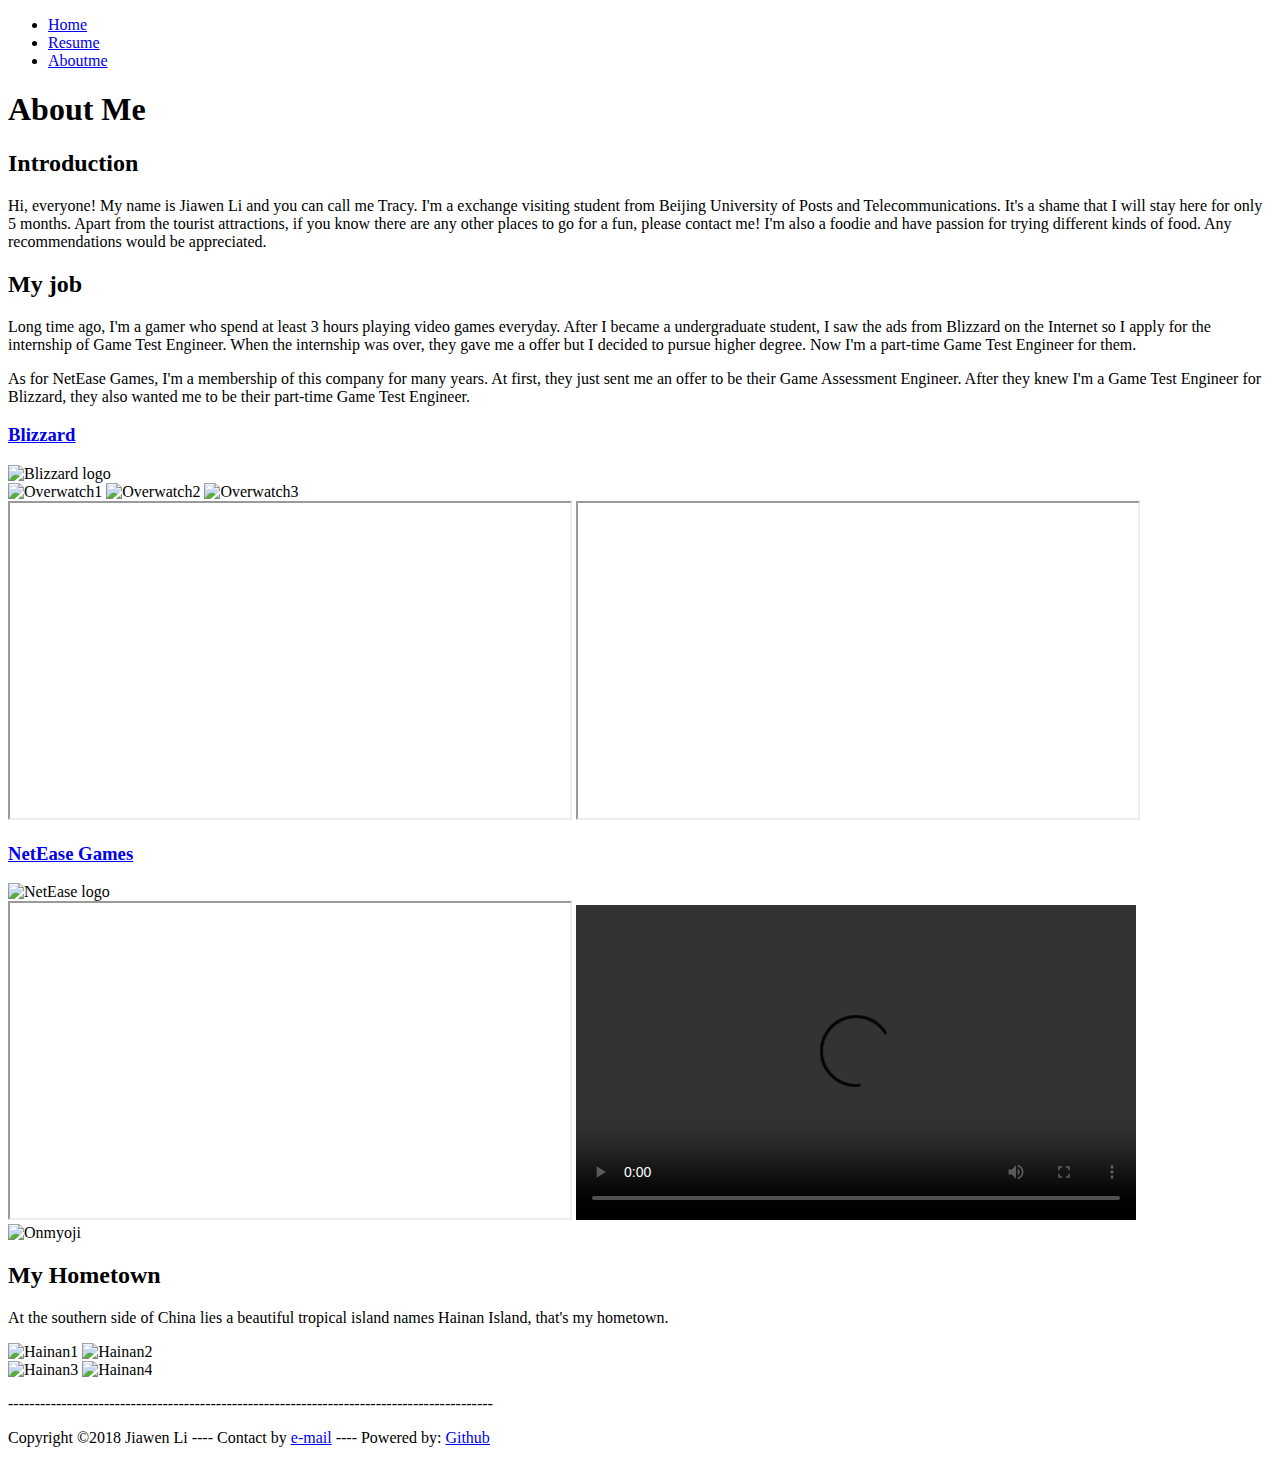
==== aboutme.html @ acbd7665 "Finish index page" ====
<!DOCTYPE html>
<html lang="en">
<head>
  <meta charset="UTF-8">
  <title>Project One</title>
</head>

<body>
  <header>
  <nav class ="navbar">
      <ul>
        <li><a href="index.html">Home</a></li>
        <li><a href="resume.html">Resume</a></li>
        <li><a href="aboutme.html">Aboutme</a></li>
      </ul>
  </nav>
  </header>
  
  <h1>About Me</h1>
    <section>
      <h2>Introduction</h2>
      <p>Hi, everyone! My name is Jiawen Li and you can call me Tracy. I'm a exchange visiting student from Beijing University of Posts and Telecommunications. It's a shame that I will stay here for only 5 months.  Apart from the tourist attractions, if you know there are any other places to go for a fun, please contact me! I'm also a foodie and have passion for trying different kinds of food. Any recommendations would be appreciated.</p>
    </section>
    <section>
      <h2>My job</h2>
      <p>Long time ago, I'm a gamer who spend at least 3 hours playing video games everyday. After I became a undergraduate student, I saw the ads from Blizzard on the Internet so I apply for the internship of Game Test Engineer. When the internship was over, they gave me a offer but I decided to pursue higher degree. Now I'm a part-time Game Test Engineer for them.</p>
      <p>As for NetEase Games, I'm a membership of this company for many years. At first, they just sent me an offer to be their Game Assessment Engineer. After they knew I'm a Game Test Engineer for Blizzard, they also wanted me to be their part-time Game Test Engineer.</p>
      <section>
        <h3><a href="https://www.blizzard.com/en-us/">Blizzard</a></h3>
        <!-- The <br> tags in the following code are used as a linefeed to make two pictures in a line, not to achieve spacing. -->
        <img src="media/logo1.jpg"  alt="Blizzard logo" />
        <br/>
        <img src="media/1.gif"  alt="Overwatch1" />
        <img src="media/2.gif"  alt="Overwatch2" />
        <img src="media/3.gif"  alt="Overwatch3" />
        <br/>
        <iframe width="560" height="315" src="https://www.youtube.com/embed/FqnKB22pOC0"  allow="autoplay; encrypted-media" allowfullscreen></iframe>				
        <iframe width="560" height="315" src="https://www.youtube.com/embed/8tjcm_kI0n0"  allow="autoplay; encrypted-media" allowfullscreen></iframe>
        <br/>
      </section>
      <section>
        <h3><a href="http://game.163.com/en/">NetEase Games</a></h3>
        <img src="media/logo2.jpg"  alt="NetEase logo" />
        <br/>
        <iframe width="560" height="315" src="https://www.youtube.com/embed/gNRotzrSVT0"  allow="autoplay; encrypted-media" allowfullscreen></iframe>
        <!-- The video works after deleting that "frameborder = "0"" -->
        <video src="media/tianxia3.mp4" width="560" height="315" controls></video>
        <br/>
        <img src="media/4.jpg"  alt="Onmyoji" />
        <br/>
      </section>
    </section>
    <section>
      <h2>My Hometown</h2>
      <p>At the southern side of China lies a beautiful tropical island names Hainan Island, that's my hometown.</p>
      <img src="media/5.png"  alt="Hainan1" />
      <img src="media/6.JPG"  alt="Hainan2" />
      <br/>
      <img src="media/7.JPG"  alt="Hainan3" />
      <img src="media/8.JPG"  alt="Hainan4" />
    </section>
	
  <p>-------------------------------------------------------------------------------------------</p>
  <p>Copyright ©2018 Jiawen Li ---- Contact by <a href="mailto:jli213@hawk.iit.edu">e-mail</a> ---- Powered by: <a href="https://github.com/TracyLi025/Project-1">Github</a></p> 
  
</body>
</html>
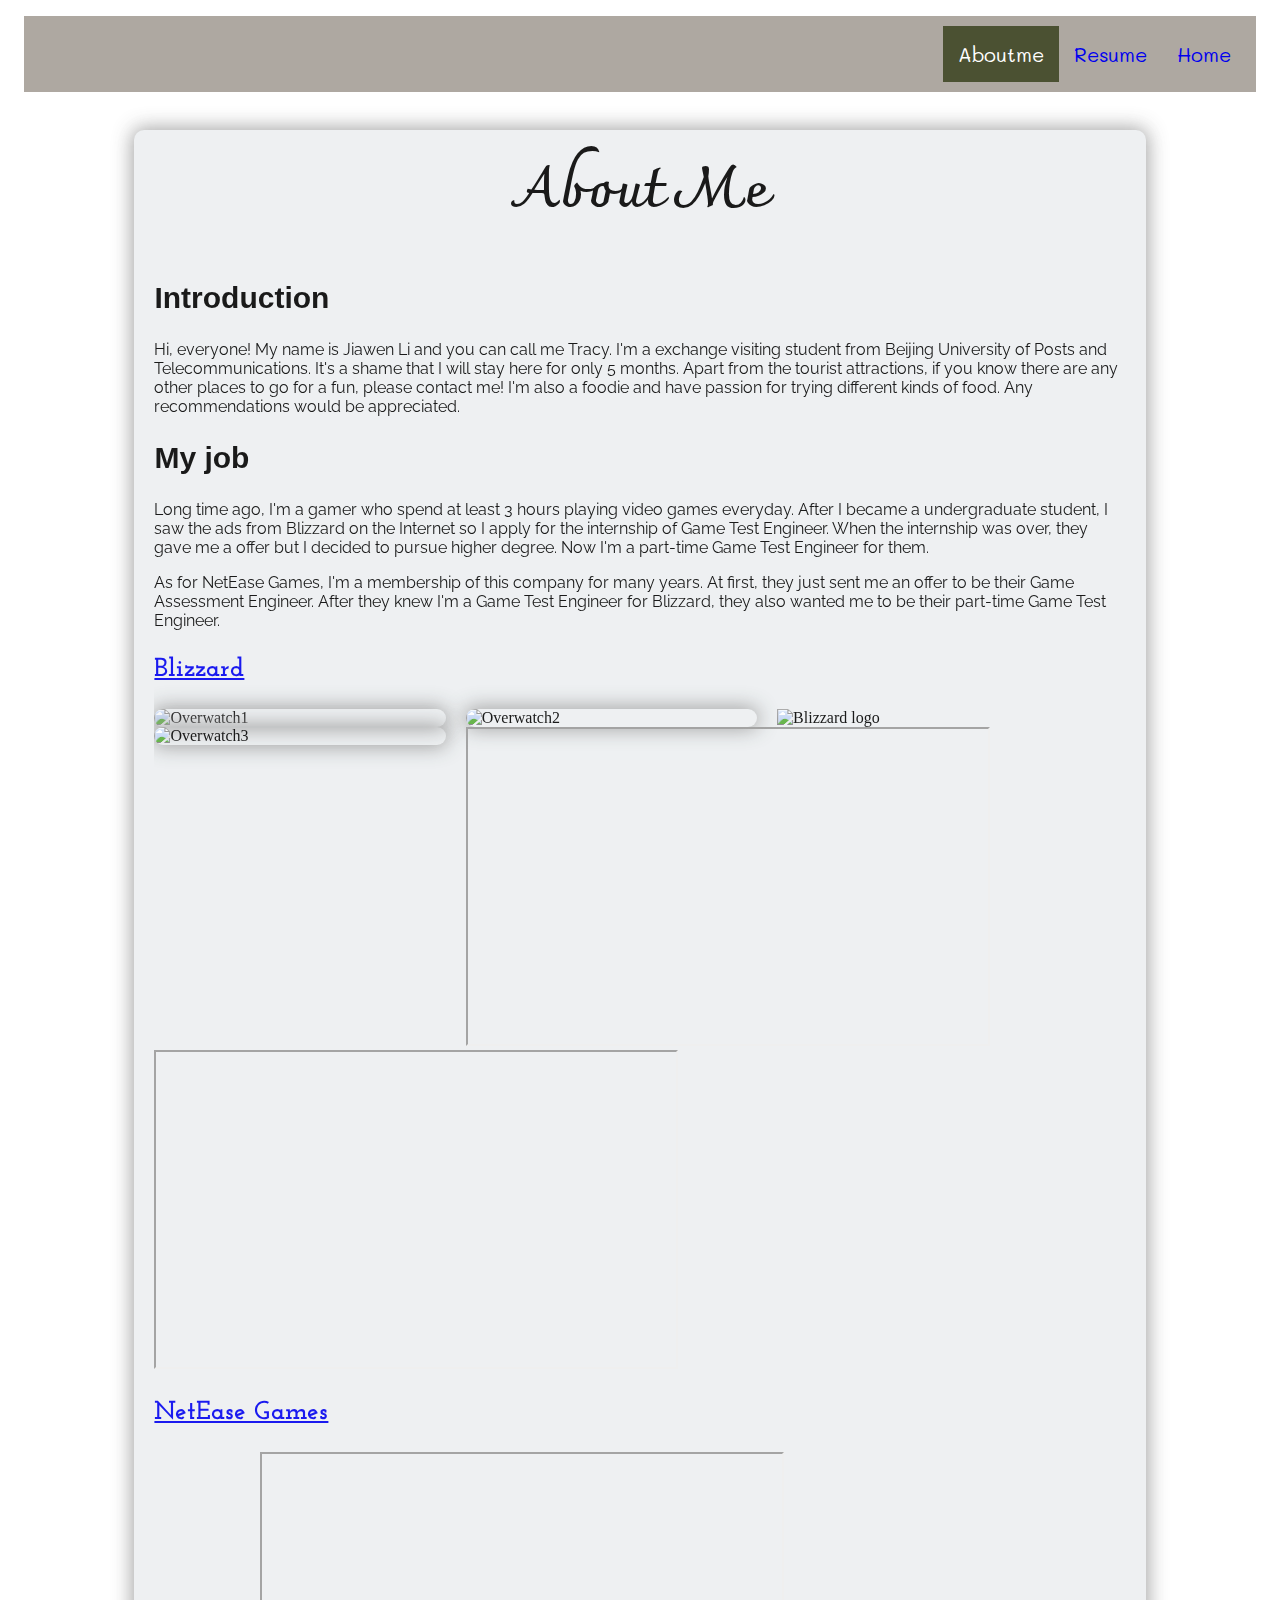
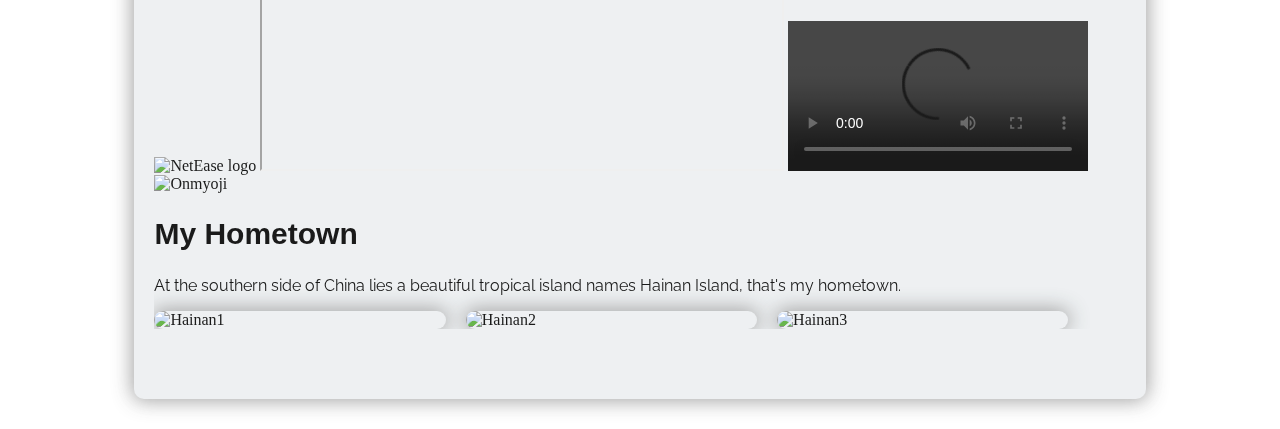
==== commit 4c3265c1: "Change the title" ====
--- a/aboutme.html
+++ b/aboutme.html
@@ -2,66 +2,63 @@
 <html lang="en">
 <head>
   <meta charset="UTF-8">
-  <title>Project One</title>
+  <title>Project Two</title>
+  <link rel="stylesheet" href="css/style.css">
+  <link href="https://fonts.googleapis.com/css?family=Mali" rel="stylesheet">
+  <link href="https://fonts.googleapis.com/css?family=Raleway" rel="stylesheet">
+  <link href="https://fonts.googleapis.com/css?family=Alfa+Slab+One" rel="stylesheet"> 
+  <link href="https://fonts.googleapis.com/css?family=Josefin+Slab" rel="stylesheet">
+  <link href="https://fonts.googleapis.com/css?family=Charmonman" rel="stylesheet"> 
 </head>
 
-<body>
+<body class = "aboutmebody">
   <header>
   <nav class ="navbar">
-      <ul>
-        <li><a href="index.html">Home</a></li>
-        <li><a href="resume.html">Resume</a></li>
-        <li><a href="aboutme.html">Aboutme</a></li>
-      </ul>
+    <ul>
+      <li><a href="index.html">Home</a></li>
+      <li><a href="resume.html">Resume</a></li>
+      <li><a class = "active" href="aboutme.html">Aboutme</a></li>
+    </ul>
   </nav>
   </header>
-  
-  <h1>About Me</h1>
-    <section>
-      <h2>Introduction</h2>
-      <p>Hi, everyone! My name is Jiawen Li and you can call me Tracy. I'm a exchange visiting student from Beijing University of Posts and Telecommunications. It's a shame that I will stay here for only 5 months.  Apart from the tourist attractions, if you know there are any other places to go for a fun, please contact me! I'm also a foodie and have passion for trying different kinds of food. Any recommendations would be appreciated.</p>
-    </section>
-    <section>
-      <h2>My job</h2>
-      <p>Long time ago, I'm a gamer who spend at least 3 hours playing video games everyday. After I became a undergraduate student, I saw the ads from Blizzard on the Internet so I apply for the internship of Game Test Engineer. When the internship was over, they gave me a offer but I decided to pursue higher degree. Now I'm a part-time Game Test Engineer for them.</p>
-      <p>As for NetEase Games, I'm a membership of this company for many years. At first, they just sent me an offer to be their Game Assessment Engineer. After they knew I'm a Game Test Engineer for Blizzard, they also wanted me to be their part-time Game Test Engineer.</p>
+  <div class = "aboutme-wrap">
+    <div class = "subsection">
+      <h1>About Me</h1>
       <section>
-        <h3><a href="https://www.blizzard.com/en-us/">Blizzard</a></h3>
-        <!-- The <br> tags in the following code are used as a linefeed to make two pictures in a line, not to achieve spacing. -->
-        <img src="media/logo1.jpg"  alt="Blizzard logo" />
-        <br/>
-        <img src="media/1.gif"  alt="Overwatch1" />
-        <img src="media/2.gif"  alt="Overwatch2" />
-        <img src="media/3.gif"  alt="Overwatch3" />
-        <br/>
-        <iframe width="560" height="315" src="https://www.youtube.com/embed/FqnKB22pOC0"  allow="autoplay; encrypted-media" allowfullscreen></iframe>				
-        <iframe width="560" height="315" src="https://www.youtube.com/embed/8tjcm_kI0n0"  allow="autoplay; encrypted-media" allowfullscreen></iframe>
-        <br/>
+        <h2>Introduction</h2>
+        <p>Hi, everyone! My name is Jiawen Li and you can call me Tracy. I'm a exchange visiting student from Beijing University of Posts and Telecommunications. It's a shame that I will stay here for only 5 months.  Apart from the tourist attractions, if you know there are any other places to go for a fun, please contact me! I'm also a foodie and have passion for trying different kinds of food. Any recommendations would be appreciated.</p>
       </section>
       <section>
-        <h3><a href="http://game.163.com/en/">NetEase Games</a></h3>
-        <img src="media/logo2.jpg"  alt="NetEase logo" />
-        <br/>
-        <iframe width="560" height="315" src="https://www.youtube.com/embed/gNRotzrSVT0"  allow="autoplay; encrypted-media" allowfullscreen></iframe>
-        <!-- The video works after deleting that "frameborder = "0"" -->
-        <video src="media/tianxia3.mp4" width="560" height="315" controls></video>
-        <br/>
-        <img src="media/4.jpg"  alt="Onmyoji" />
-        <br/>
+        <h2>My job</h2>
+        <p>Long time ago, I'm a gamer who spend at least 3 hours playing video games everyday. After I became a undergraduate student, I saw the ads from Blizzard on the Internet so I apply for the internship of Game Test Engineer. When the internship was over, they gave me a offer but I decided to pursue higher degree. Now I'm a part-time Game Test Engineer for them.</p>
+        <p>As for NetEase Games, I'm a membership of this company for many years. At first, they just sent me an offer to be their Game Assessment Engineer. After they knew I'm a Game Test Engineer for Blizzard, they also wanted me to be their part-time Game Test Engineer.</p>
+        <section>
+          <h3><a href="https://www.blizzard.com/en-us/">Blizzard</a></h3>
+          <img class = "aboutmelogo" src="media/logo1.jpg"  alt="Blizzard logo" />
+          <img class = "aboutmeimage" src="media/1.gif"  alt="Overwatch1" />
+          <img class = "aboutmeimage" src="media/2.gif"  alt="Overwatch2" />
+          <img class = "aboutmeimage" src="media/3.gif"  alt="Overwatch3" />
+          <iframe width="520" height="315" src="https://www.youtube.com/embed/FqnKB22pOC0"  allow="autoplay; encrypted-media" allowfullscreen></iframe>				
+          <iframe width="520" height="315" src="https://www.youtube.com/embed/8tjcm_kI0n0"  allow="autoplay; encrypted-media" allowfullscreen></iframe>
+        </section>
+        <section>
+          <h3><a href="http://game.163.com/en/">NetEase Games</a></h3>
+          <img class = "aboutmelogo" src="media/logo2.jpg"  alt="NetEase logo" />
+          <iframe width="520" height="315" src="https://www.youtube.com/embed/gNRotzrSVT0"  allow="autoplay; encrypted-media" allowfullscreen></iframe>
+          <video controls>
+          <source src = "media/tianxia3.mp4" type = "video/mp4">
+          </video>
+          <img src="media/4.jpg"  alt="Onmyoji" />
+        </section>
       </section>
-    </section>
-    <section>
+      <section>
       <h2>My Hometown</h2>
-      <p>At the southern side of China lies a beautiful tropical island names Hainan Island, that's my hometown.</p>
-      <img src="media/5.png"  alt="Hainan1" />
-      <img src="media/6.JPG"  alt="Hainan2" />
-      <br/>
-      <img src="media/7.JPG"  alt="Hainan3" />
-      <img src="media/8.JPG"  alt="Hainan4" />
-    </section>
-	
-  <p>-------------------------------------------------------------------------------------------</p>
-  <p>Copyright ©2018 Jiawen Li ---- Contact by <a href="mailto:jli213@hawk.iit.edu">e-mail</a> ---- Powered by: <a href="https://github.com/TracyLi025/Project-1">Github</a></p> 
-  
+        <p>At the southern side of China lies a beautiful tropical island names Hainan Island, that's my hometown.</p>
+        <img class = "aboutmeimage" src="media/5.png"  alt="Hainan1" />
+        <img class = "aboutmeimage" src="media/6.JPG"  alt="Hainan2" />
+        <img class = "aboutmeimage" src="media/7.JPG"  alt="Hainan3" />
+      </section>
+    </div>
+  </div>
 </body>
 </html>
--- a/css/style.css
+++ b/css/style.css
@@ -0,0 +1,229 @@
+.indexbody {
+  background:url('indexbackground.jpg');
+  background-repeat: repeat;
+  background-size: 100%;
+}
+
+.resumebody {
+  background:url('resumebackground.jpg');
+  background-repeat: repeat;
+  background-size: 100%;
+}
+
+.aboutmebody {
+  background:url('aboutmeackground.jpg');
+  background-repeat: repeat;
+  background-size: 100%;
+}
+
+.navbar{
+  position: relative;
+  padding: 0.5rem 1rem;
+  align-items: center;
+  margin-left: auto;
+  margin-right: auto;
+}
+
+.navbar a.active{
+  background-color: #4b5132;
+  color: white;
+}
+
+.navbar ul{
+  background-color: #aea8a1;
+  margin: auto;
+  padding: 10px;
+  overflow: hidden;
+}
+
+.navbar li{
+  font-family: 'Mali', cursive;
+  font-size: 20px;
+  float: right;
+  list-style-type: none;
+}
+
+.navbar a{
+  display: inline-block;
+  text-align:center;
+  text-decoration: none;
+  padding: 15px;
+  transition: all 0.3s;
+}
+
+.navbar a:hover{
+  background-color: #29B6E6;
+  border-bottom: 5px solid #29B6F6;
+}
+
+.resume-wrap {
+  padding-bottom: 20px;
+  position: relative;
+  width: 80%;
+  border-radius: 10px;
+  box-shadow: 0px 0px 20px 2px #999;
+  margin: 30px auto;
+  padding-bottom: 40px;
+  background: #ECEFF1;
+  font-family: 'Roboto Slab', serif;
+}
+
+.resumetitle{
+  text-align: center;
+  font-size: 35px;
+  color: #ff6600;
+}
+
+.resume-wrap section{
+  margin: 10px 40px 30px 40px;
+  animation: fadein 0.5s;
+}
+
+.resume-wrap h2{
+  margin: 10px auto;
+  padding-bottom: 10px;
+  font-size: 25px;
+  font-weight: 700;
+  border-bottom: 1px solid #333;
+}
+
+.index-wrap{
+  padding-bottom: 20px;
+  position: relative;
+  width: 80%;
+  border-radius: 10px;
+  box-shadow: 0px 0px 20px 2px #999;
+  margin: 30px auto;
+  padding-bottom: 40px;
+  background: #ECEFF1;
+  opacity: 0.9;
+}
+
+.subsection{
+  width: auto;
+  height: auto;
+  margin: 30px 20px 30px 20px;
+  overflow:hidden;
+}
+
+.one{
+  display:block;
+  width: 40%;
+  height: auto;
+  float: right;
+  position: relative;
+  animation: fadein 2s;
+  margin-right: 20px;
+  border-radius: 10px;
+  box-shadow: 0px 0px 20px 2px #999;
+}
+
+.two{
+  display:block;
+  width: 25%;
+  height: 30%;
+  float: right;
+  position: relative;
+  animation: fadein 2s;
+  margin-right: 20px;
+  border-radius: 10px;
+  box-shadow: 0px 0px 20px 2px #999;
+}
+
+.subsection h1{
+  text-align: center;
+  margin: 10px auto;
+  padding-bottom: 10px;
+  font-family: 'Alfa Slab One', cursive;
+  font-size: 36px;
+  font-weight: 700;
+}
+
+.subsection p{
+  font-family: 'Raleway', sans-serif;
+}
+
+
+
+.subsection h2{
+  font-size: 30px;
+  font-family: 'Niramit', sans-serif;
+}
+
+.subsection h3{
+  font-size: 26px;
+  font-family: 'Josefin Slab', serif;
+}
+
+.aboutme-wrap{
+
+  padding-bottom: 20px;
+
+  position: relative;
+
+  width: 80%;
+
+  border-radius: 10px;
+
+  box-shadow: 0px 0px 20px 2px #999;
+
+  margin: 30px auto;
+
+  padding-bottom: 40px;
+
+  background: #ECEFF1;
+
+  opacity: 0.9;
+
+}
+
+
+
+.aboutme-wrap h1{
+
+  text-align: center;
+
+  font-size: 3.5em;
+
+  font-family: 'Charmonman', cursive;
+
+}
+
+
+
+.subsection.comment{
+
+  font-size: 50px;
+
+}
+
+
+
+.subsection video{
+
+  width:auto;
+
+  height: auto;
+
+}
+
+
+
+.aboutmeimage{
+
+  display:block;
+  width: 30%;
+  height: 20%;
+  float: left;
+
+  position: relative;
+
+  animation: fadein 2s;
+
+  margin-right: 20px;
+
+  border-radius: 10px;
+
+  box-shadow: 0px 0px 20px 2px #999;
+
+}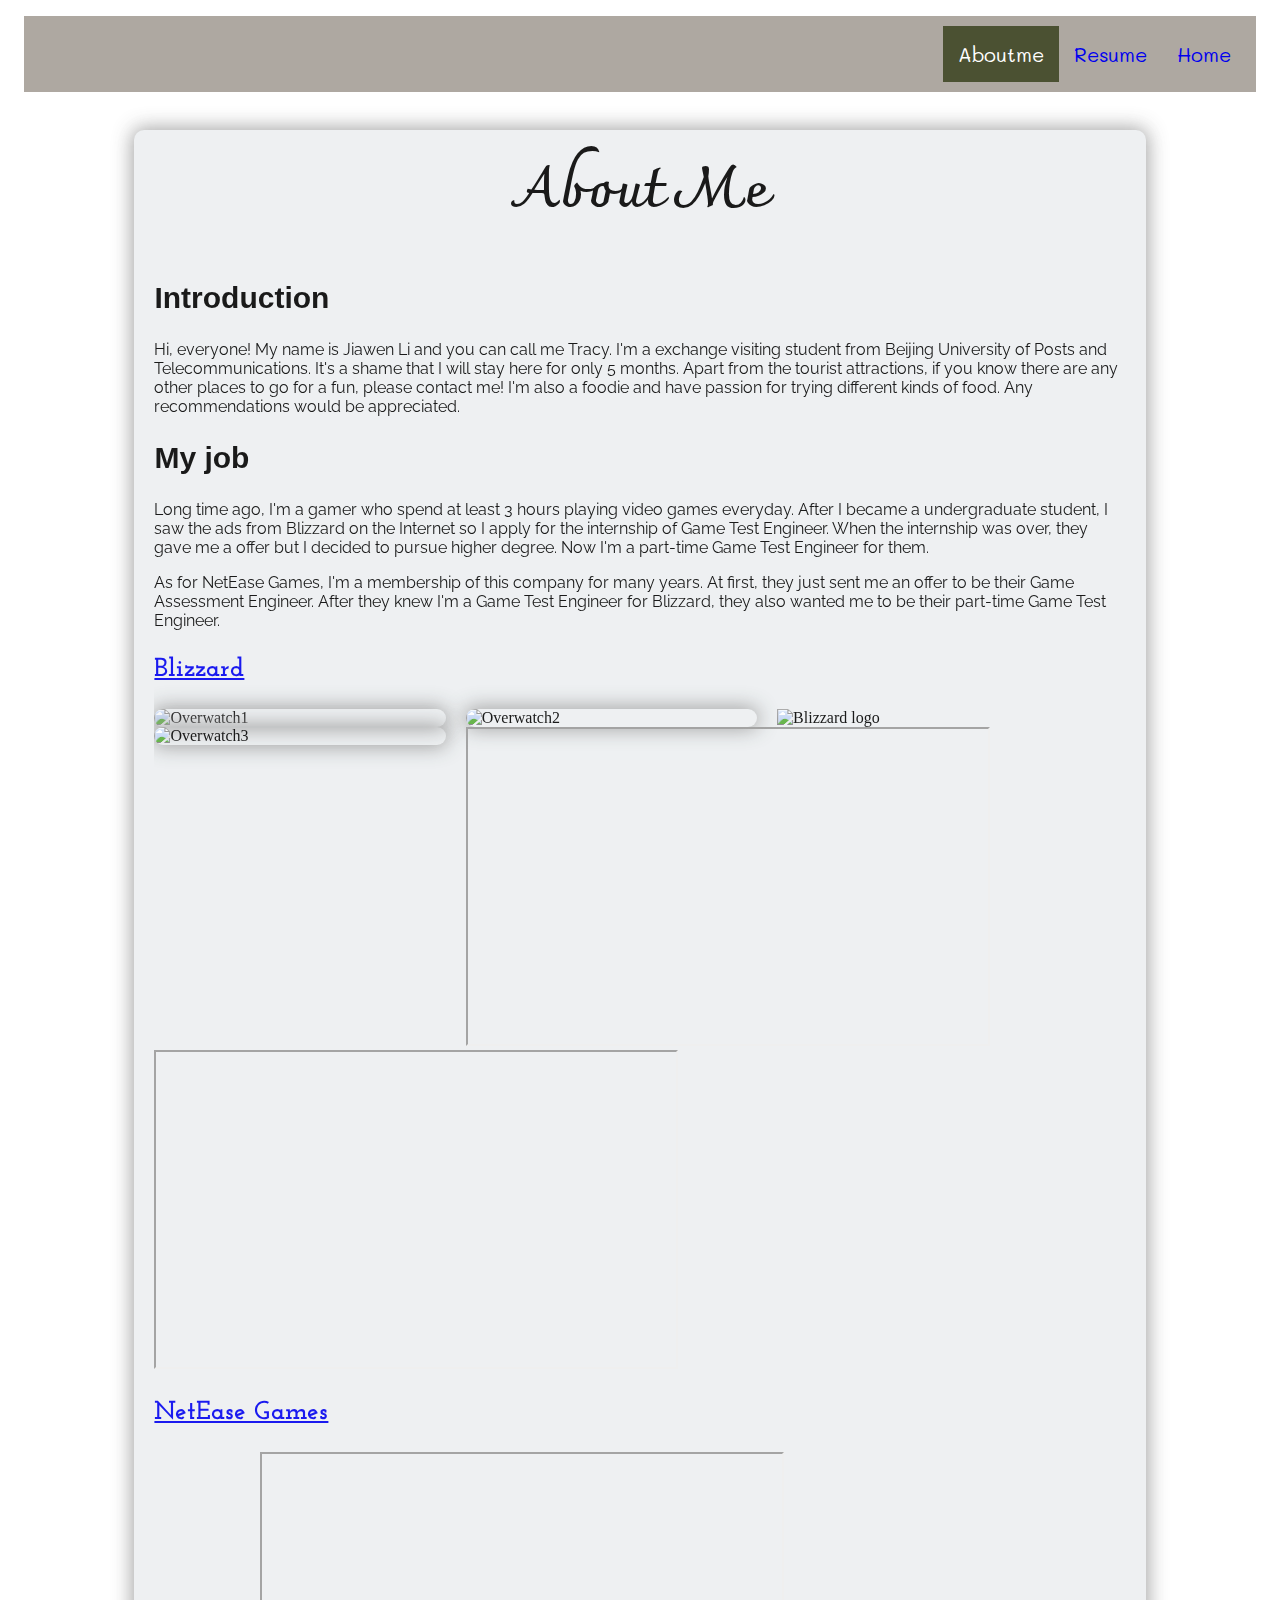
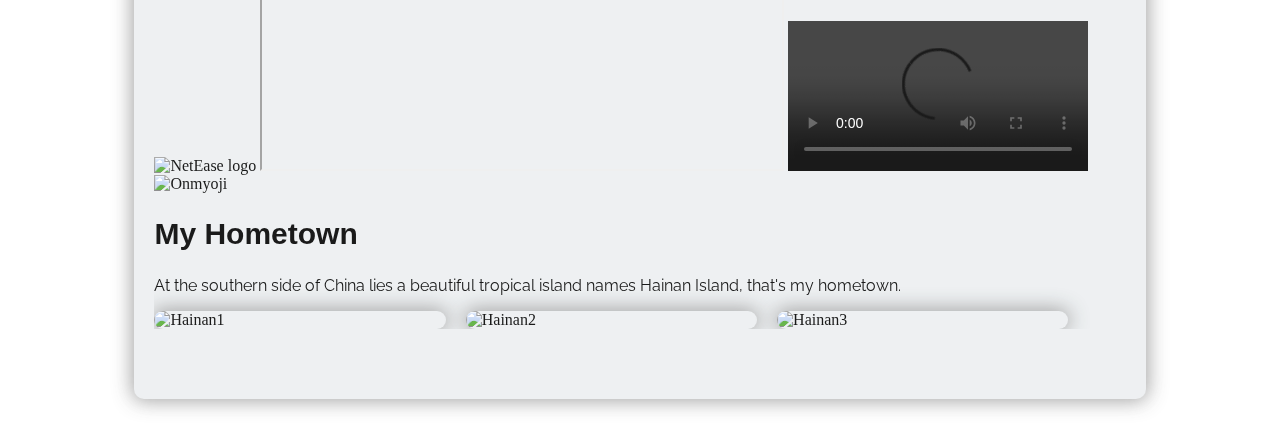
==== commit 4c6e463c: "Delete spaces on either side of the = sign of attributes" ====
--- a/aboutme.html
+++ b/aboutme.html
@@ -11,18 +11,18 @@
   <link href="https://fonts.googleapis.com/css?family=Charmonman" rel="stylesheet"> 
 </head>
 
-<body class = "aboutmebody">
+<body class="aboutmebody">
   <header>
-  <nav class ="navbar">
+  <nav class="navbar">
     <ul>
       <li><a href="index.html">Home</a></li>
       <li><a href="resume.html">Resume</a></li>
-      <li><a class = "active" href="aboutme.html">Aboutme</a></li>
+      <li><a class="active" href="aboutme.html">Aboutme</a></li>
     </ul>
   </nav>
   </header>
-  <div class = "aboutme-wrap">
-    <div class = "subsection">
+  <div class="aboutme-wrap">
+    <div class="subsection">
       <h1>About Me</h1>
       <section>
         <h2>Introduction</h2>
@@ -34,19 +34,19 @@
         <p>As for NetEase Games, I'm a membership of this company for many years. At first, they just sent me an offer to be their Game Assessment Engineer. After they knew I'm a Game Test Engineer for Blizzard, they also wanted me to be their part-time Game Test Engineer.</p>
         <section>
           <h3><a href="https://www.blizzard.com/en-us/">Blizzard</a></h3>
-          <img class = "aboutmelogo" src="media/logo1.jpg"  alt="Blizzard logo" />
-          <img class = "aboutmeimage" src="media/1.gif"  alt="Overwatch1" />
-          <img class = "aboutmeimage" src="media/2.gif"  alt="Overwatch2" />
-          <img class = "aboutmeimage" src="media/3.gif"  alt="Overwatch3" />
+          <img class="aboutmelogo" src="media/logo1.jpg"  alt="Blizzard logo" />
+          <img class="aboutmeimage" src="media/1.gif"  alt="Overwatch1" />
+          <img class="aboutmeimage" src="media/2.gif"  alt="Overwatch2" />
+          <img class="aboutmeimage" src="media/3.gif"  alt="Overwatch3" />
           <iframe width="520" height="315" src="https://www.youtube.com/embed/FqnKB22pOC0"  allow="autoplay; encrypted-media" allowfullscreen></iframe>				
           <iframe width="520" height="315" src="https://www.youtube.com/embed/8tjcm_kI0n0"  allow="autoplay; encrypted-media" allowfullscreen></iframe>
         </section>
         <section>
           <h3><a href="http://game.163.com/en/">NetEase Games</a></h3>
-          <img class = "aboutmelogo" src="media/logo2.jpg"  alt="NetEase logo" />
+          <img class="aboutmelogo" src="media/logo2.jpg"  alt="NetEase logo" />
           <iframe width="520" height="315" src="https://www.youtube.com/embed/gNRotzrSVT0"  allow="autoplay; encrypted-media" allowfullscreen></iframe>
           <video controls>
-          <source src = "media/tianxia3.mp4" type = "video/mp4">
+          <source src="media/tianxia3.mp4" type="video/mp4">
           </video>
           <img src="media/4.jpg"  alt="Onmyoji" />
         </section>
@@ -54,9 +54,9 @@
       <section>
       <h2>My Hometown</h2>
         <p>At the southern side of China lies a beautiful tropical island names Hainan Island, that's my hometown.</p>
-        <img class = "aboutmeimage" src="media/5.png"  alt="Hainan1" />
-        <img class = "aboutmeimage" src="media/6.JPG"  alt="Hainan2" />
-        <img class = "aboutmeimage" src="media/7.JPG"  alt="Hainan3" />
+        <img class="aboutmeimage" src="media/5.png"  alt="Hainan1" />
+        <img class="aboutmeimage" src="media/6.JPG"  alt="Hainan2" />
+        <img class="aboutmeimage" src="media/7.JPG"  alt="Hainan3" />
       </section>
     </div>
   </div>
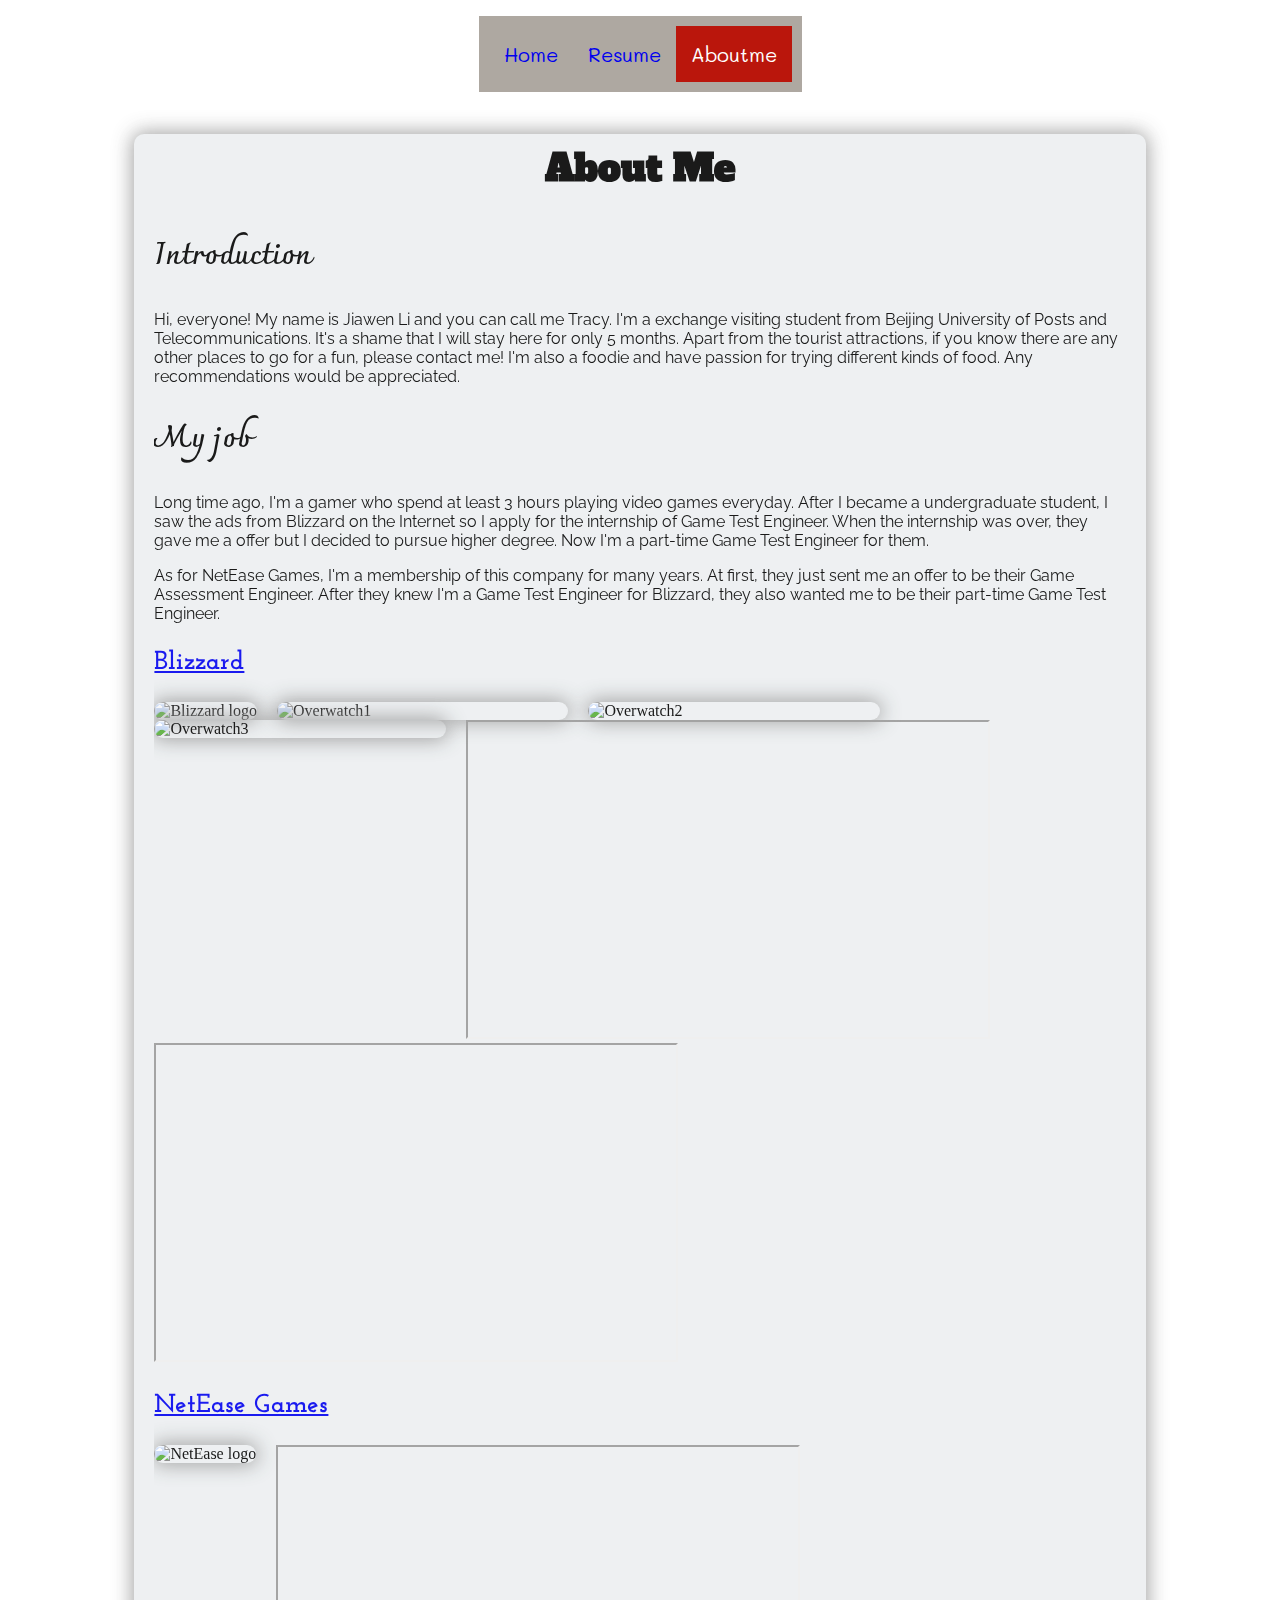
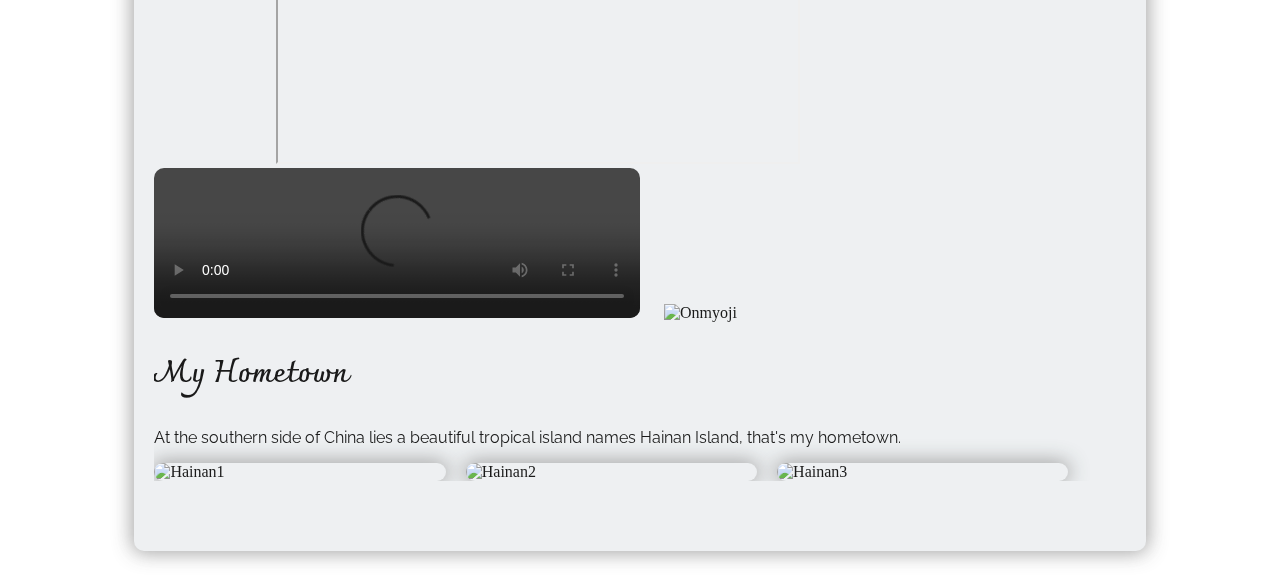
==== commit 1cec56a9: "Use empty lines of code between semantic different groupings of code navigation" ====
--- a/aboutme.html
+++ b/aboutme.html
@@ -28,6 +28,7 @@
         <h2>Introduction</h2>
         <p>Hi, everyone! My name is Jiawen Li and you can call me Tracy. I'm a exchange visiting student from Beijing University of Posts and Telecommunications. It's a shame that I will stay here for only 5 months.  Apart from the tourist attractions, if you know there are any other places to go for a fun, please contact me! I'm also a foodie and have passion for trying different kinds of food. Any recommendations would be appreciated.</p>
       </section>
+
       <section>
         <h2>My job</h2>
         <p>Long time ago, I'm a gamer who spend at least 3 hours playing video games everyday. After I became a undergraduate student, I saw the ads from Blizzard on the Internet so I apply for the internship of Game Test Engineer. When the internship was over, they gave me a offer but I decided to pursue higher degree. Now I'm a part-time Game Test Engineer for them.</p>
@@ -41,6 +42,7 @@
           <iframe width="520" height="315" src="https://www.youtube.com/embed/FqnKB22pOC0"  allow="autoplay; encrypted-media" allowfullscreen></iframe>				
           <iframe width="520" height="315" src="https://www.youtube.com/embed/8tjcm_kI0n0"  allow="autoplay; encrypted-media" allowfullscreen></iframe>
         </section>
+
         <section>
           <h3><a href="http://game.163.com/en/">NetEase Games</a></h3>
           <img class="aboutmelogo" src="media/logo2.jpg"  alt="NetEase logo" />
@@ -51,6 +53,7 @@
           <img src="media/4.jpg"  alt="Onmyoji" />
         </section>
       </section>
+
       <section>
       <h2>My Hometown</h2>
         <p>At the southern side of China lies a beautiful tropical island names Hainan Island, that's my hometown.</p>
--- a/css/style.css
+++ b/css/style.css
@@ -11,7 +11,7 @@
 }
 
 .aboutmebody {
-  background:url('aboutmeackground.jpg');
+  background:url('aboutmebackground.jpg');
   background-repeat: repeat;
   background-size: 100%;
 }
@@ -22,10 +22,11 @@
   align-items: center;
   margin-left: auto;
   margin-right: auto;
+  text-align:center;
 }
 
 .navbar a.active{
-  background-color: #4b5132;
+  background-color: #BA160C;
   color: white;
 }
 
@@ -34,26 +35,26 @@
   margin: auto;
   padding: 10px;
   overflow: hidden;
+  display:inline-block;
 }
 
 .navbar li{
   font-family: 'Mali', cursive;
   font-size: 20px;
-  float: right;
+  float: left;
   list-style-type: none;
 }
 
 .navbar a{
   display: inline-block;
-  text-align:center;
   text-decoration: none;
   padding: 15px;
   transition: all 0.3s;
 }
 
 .navbar a:hover{
-  background-color: #29B6E6;
-  border-bottom: 5px solid #29B6F6;
+  background-color: #D60270;
+  border-bottom: 5px solid #D60270;
 }
 
 .resume-wrap {
@@ -65,13 +66,13 @@
   margin: 30px auto;
   padding-bottom: 40px;
   background: #ECEFF1;
-  font-family: 'Roboto Slab', serif;
+  font-family: 'Roboto Mono', monospace;
 }
 
 .resumetitle{
   text-align: center;
   font-size: 35px;
-  color: #ff6600;
+  font-family: 'Playfair Display', serif;
 }
 
 .resume-wrap section{
@@ -106,30 +107,6 @@
   overflow:hidden;
 }
 
-.one{
-  display:block;
-  width: 40%;
-  height: auto;
-  float: right;
-  position: relative;
-  animation: fadein 2s;
-  margin-right: 20px;
-  border-radius: 10px;
-  box-shadow: 0px 0px 20px 2px #999;
-}
-
-.two{
-  display:block;
-  width: 25%;
-  height: 30%;
-  float: right;
-  position: relative;
-  animation: fadein 2s;
-  margin-right: 20px;
-  border-radius: 10px;
-  box-shadow: 0px 0px 20px 2px #999;
-}
-
 .subsection h1{
   text-align: center;
   margin: 10px auto;
@@ -143,11 +120,9 @@
   font-family: 'Raleway', sans-serif;
 }
 
-
-
 .subsection h2{
   font-size: 30px;
-  font-family: 'Niramit', sans-serif;
+  font-family: 'Charmonman', cursive;
 }
 
 .subsection h3{
@@ -156,74 +131,42 @@
 }
 
 .aboutme-wrap{
-
   padding-bottom: 20px;
-
   position: relative;
-
   width: 80%;
-
   border-radius: 10px;
-
   box-shadow: 0px 0px 20px 2px #999;
-
   margin: 30px auto;
-
   padding-bottom: 40px;
-
   background: #ECEFF1;
-
   opacity: 0.9;
-
 }
 
-
-
-.aboutme-wrap h1{
-
-  text-align: center;
-
-  font-size: 3.5em;
-
-  font-family: 'Charmonman', cursive;
-
+.subsection video{
+  width: 50%;
+  height: 50%;
+  margin-right: 20px;
+  border-radius: 10px;
 }
 
-
-
-.subsection.comment{
-
-  font-size: 50px;
-
-}
-
-
-
-.subsection video{
-
-  width:auto;
-
-  height: auto;
-
-}
-
-
-
 .aboutmeimage{
-
   display:block;
   width: 30%;
   height: 20%;
   float: left;
+  position: relative;
+  animation: fadein 2s;
+  margin-right: 20px;
+  border-radius: 10px;
+  box-shadow: 0px 0px 20px 2px #999;
+}
 
+.aboutmelogo{
+  display:block;
+  float: left;
   position: relative;
-
   animation: fadein 2s;
-
   margin-right: 20px;
-
   border-radius: 10px;
-
   box-shadow: 0px 0px 20px 2px #999;
-
 }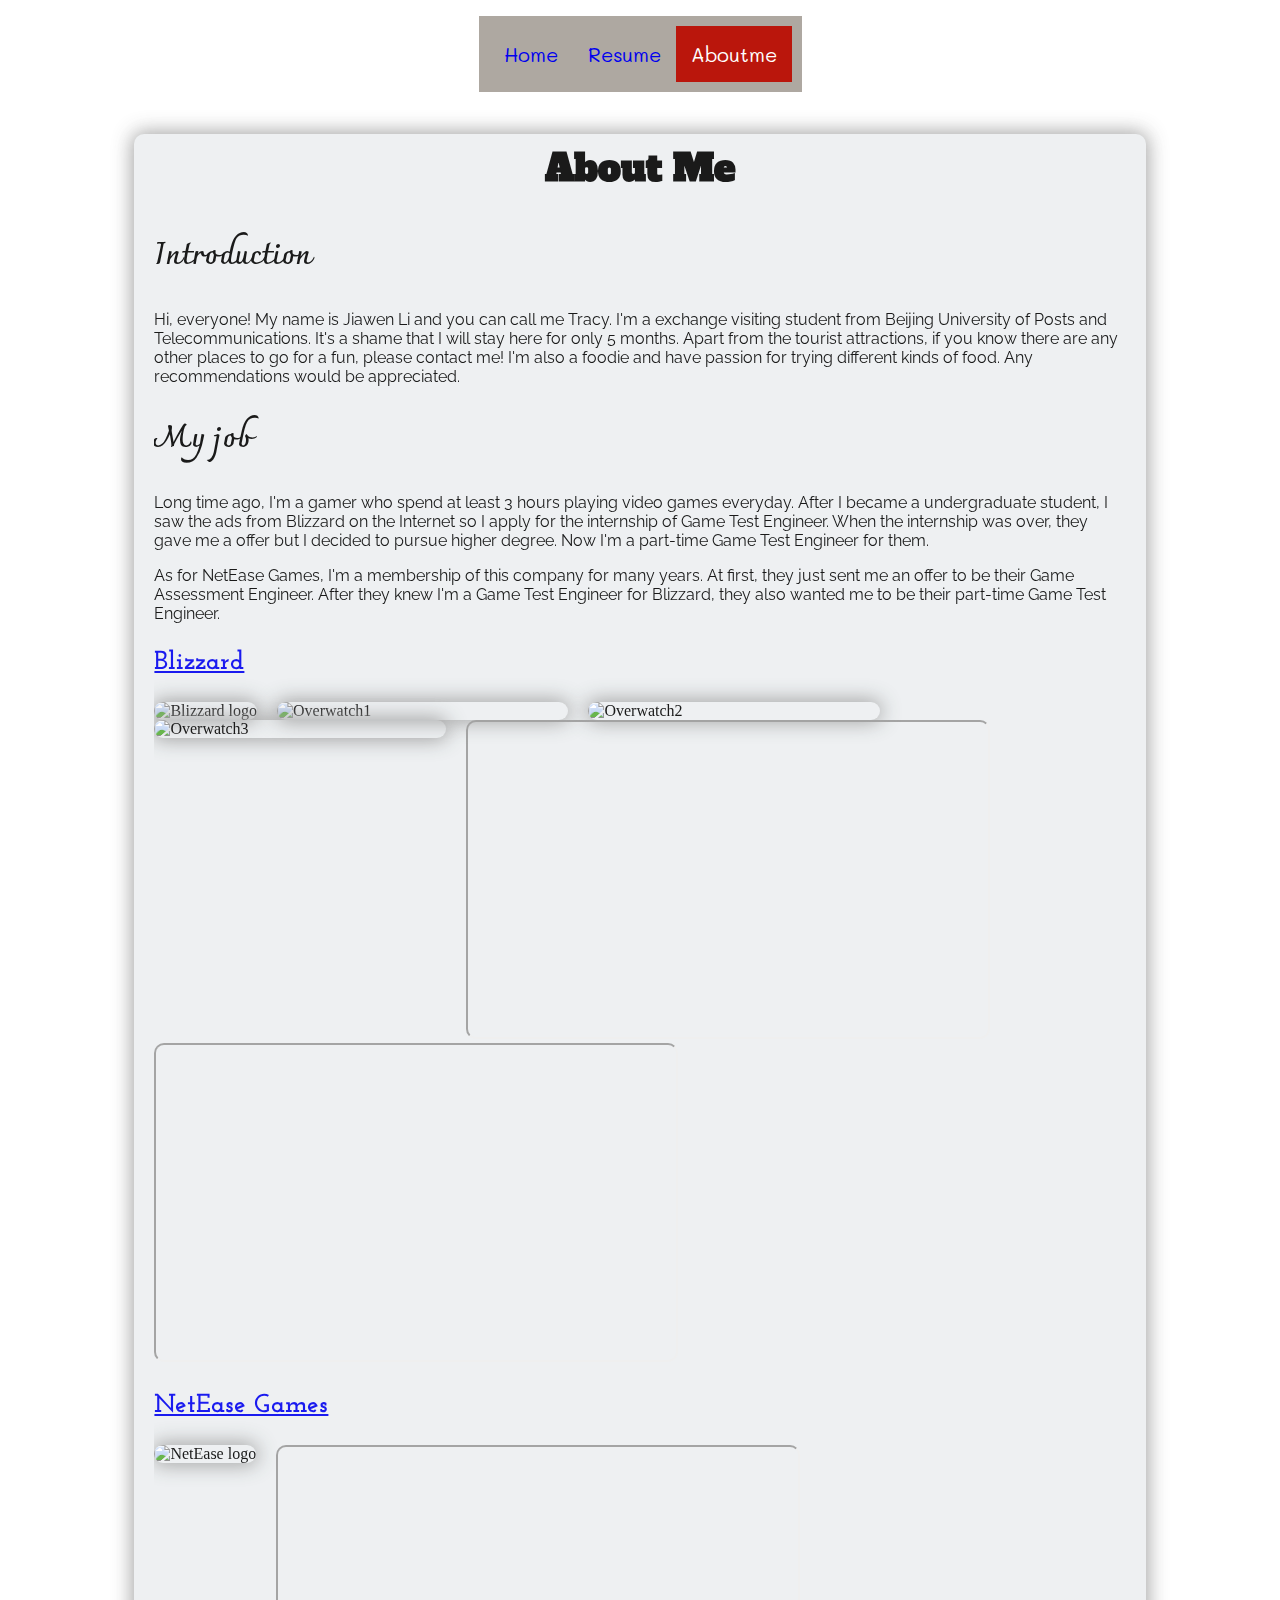
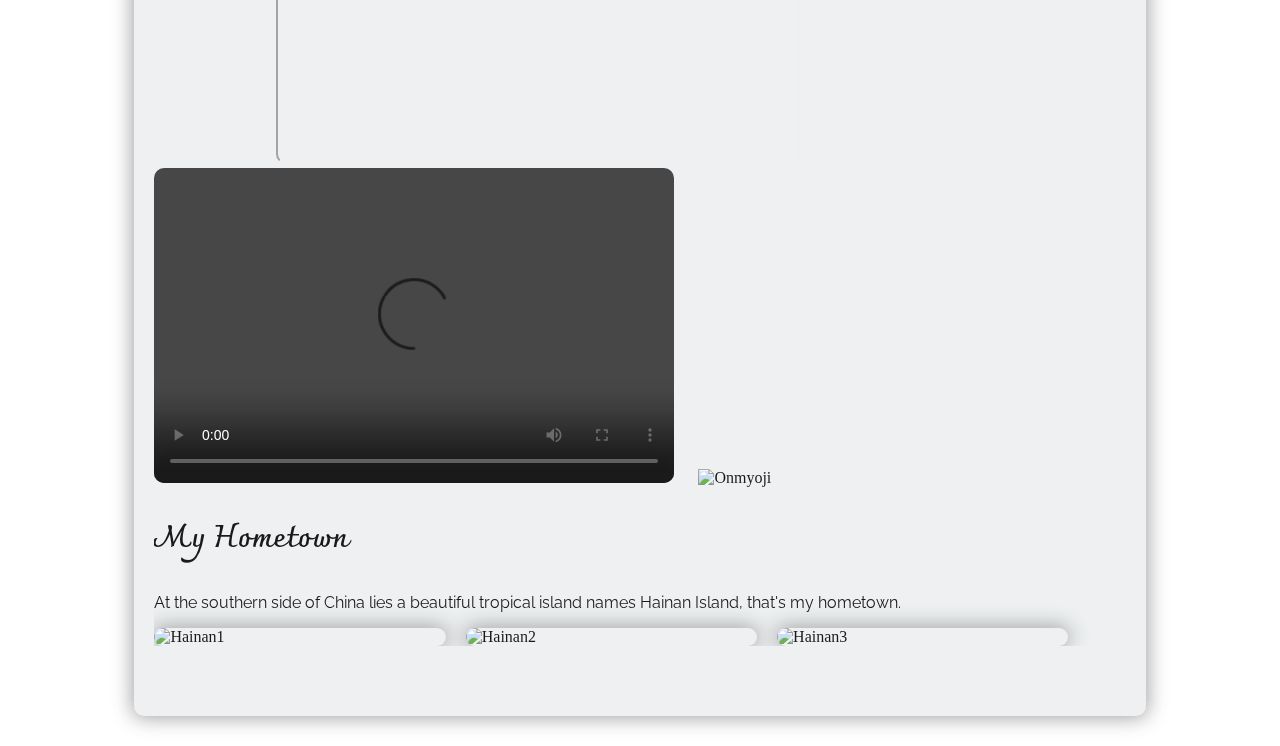
==== commit d7dcacb9: "Code width and height in css." ====
--- a/aboutme.html
+++ b/aboutme.html
@@ -39,14 +39,14 @@
           <img class="aboutmeimage" src="media/1.gif"  alt="Overwatch1" />
           <img class="aboutmeimage" src="media/2.gif"  alt="Overwatch2" />
           <img class="aboutmeimage" src="media/3.gif"  alt="Overwatch3" />
-          <iframe width="520" height="315" src="https://www.youtube.com/embed/FqnKB22pOC0"  allow="autoplay; encrypted-media" allowfullscreen></iframe>				
-          <iframe width="520" height="315" src="https://www.youtube.com/embed/8tjcm_kI0n0"  allow="autoplay; encrypted-media" allowfullscreen></iframe>
+          <iframe src="https://www.youtube.com/embed/FqnKB22pOC0"  allow="autoplay; encrypted-media" allowfullscreen></iframe>				
+          <iframe src="https://www.youtube.com/embed/8tjcm_kI0n0"  allow="autoplay; encrypted-media" allowfullscreen></iframe>
         </section>
 
         <section>
           <h3><a href="http://game.163.com/en/">NetEase Games</a></h3>
           <img class="aboutmelogo" src="media/logo2.jpg"  alt="NetEase logo" />
-          <iframe width="520" height="315" src="https://www.youtube.com/embed/gNRotzrSVT0"  allow="autoplay; encrypted-media" allowfullscreen></iframe>
+          <iframe src="https://www.youtube.com/embed/gNRotzrSVT0"  allow="autoplay; encrypted-media" allowfullscreen></iframe>
           <video controls>
           <source src="media/tianxia3.mp4" type="video/mp4">
           </video>
--- a/css/style.css
+++ b/css/style.css
@@ -88,6 +88,10 @@
   border-bottom: 1px solid #333;
 }
 
+.file{
+  width: 650px;
+  height: 425px;
+}
 .index-wrap{
   padding-bottom: 20px;
   position: relative;
@@ -142,9 +146,9 @@
   opacity: 0.9;
 }
 
-.subsection video{
-  width: 50%;
-  height: 50%;
+.subsection video,iframe{
+  width: 520px;
+  height: 315px;
   margin-right: 20px;
   border-radius: 10px;
 }
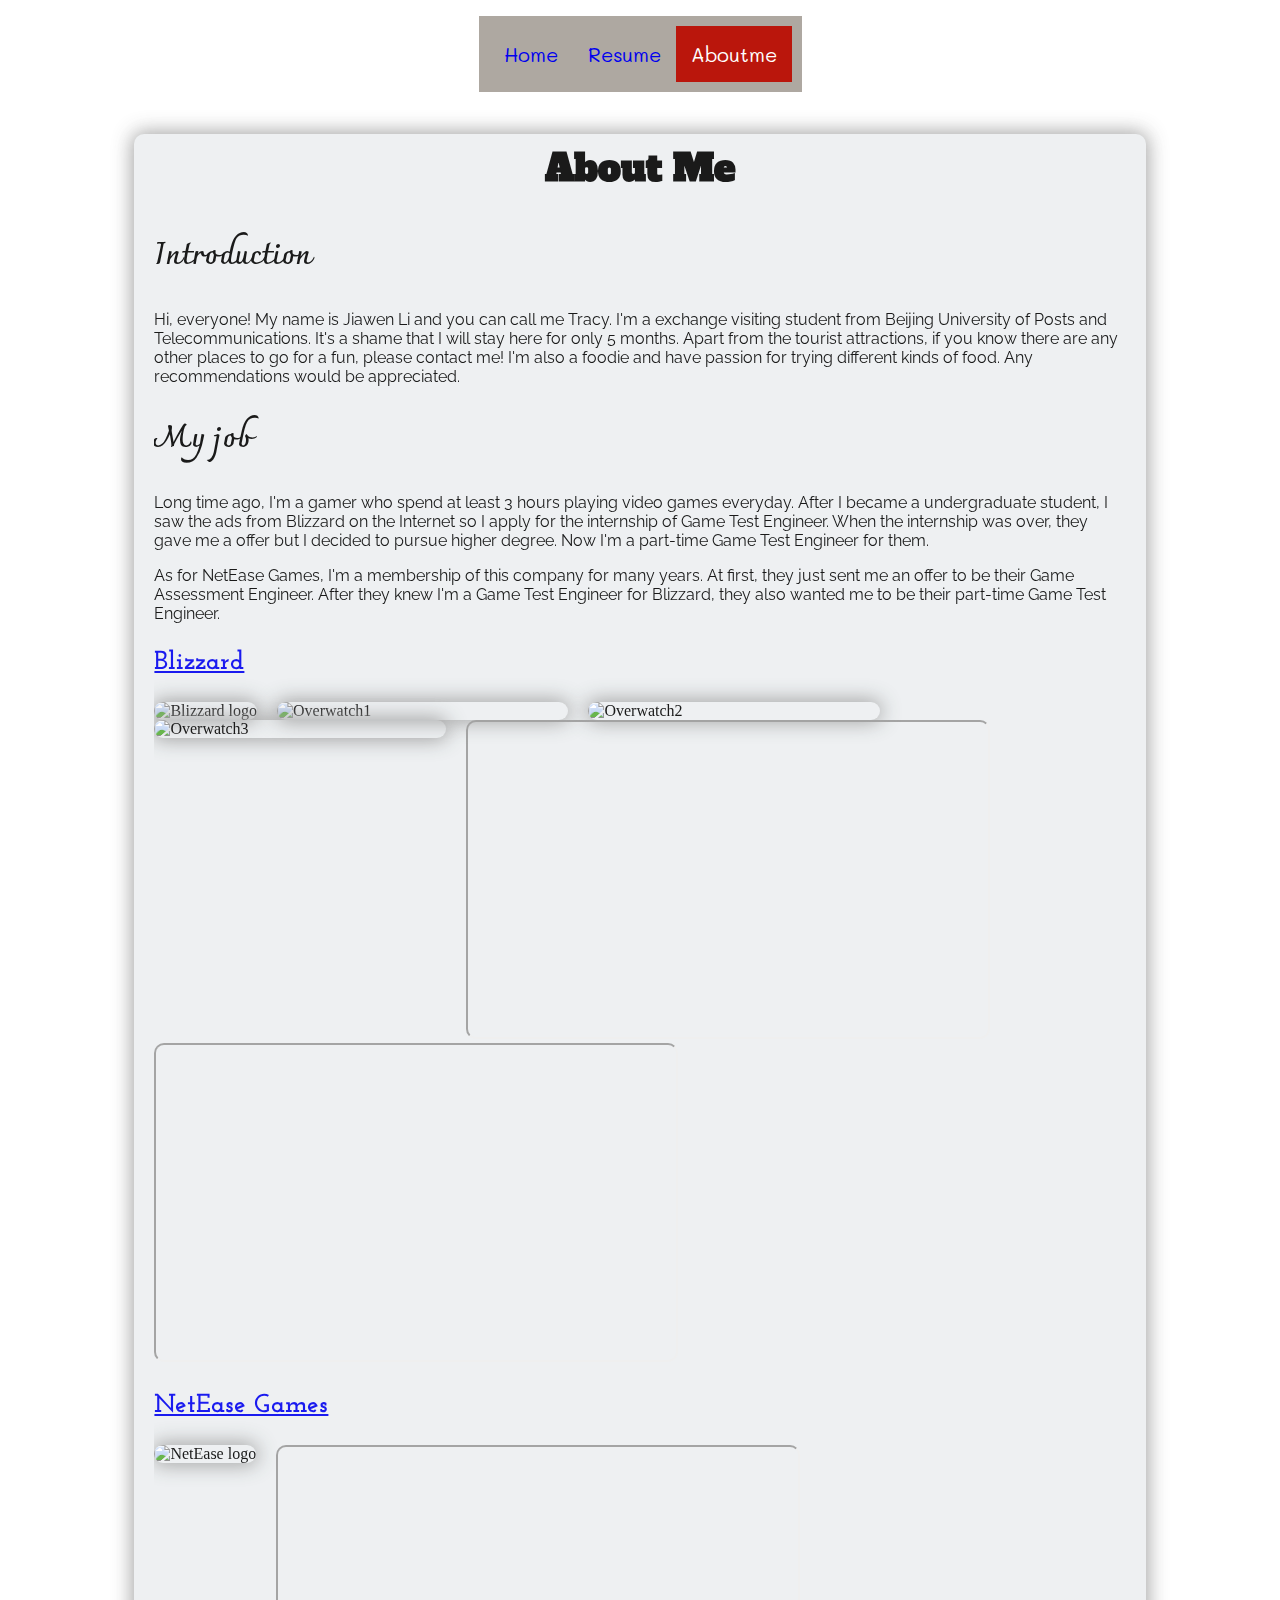
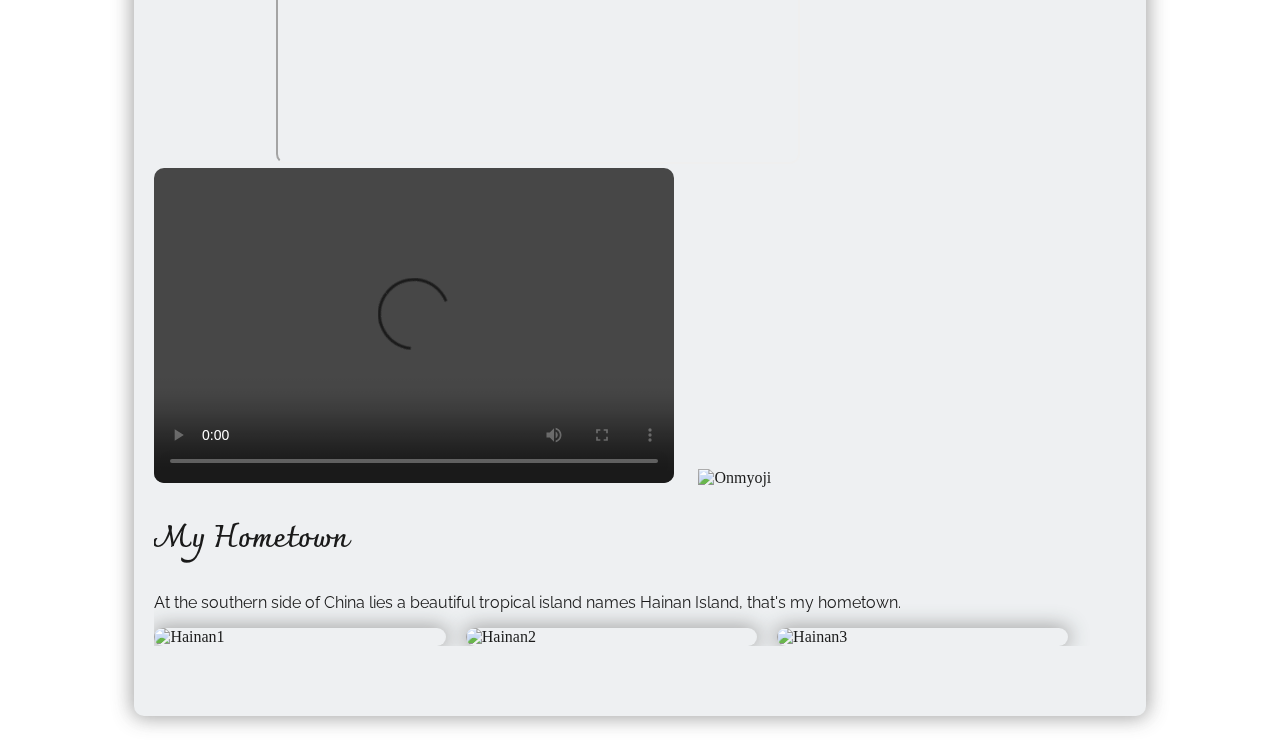
==== commit c795f361: "Change all special characters to utf-8 code" ====
--- a/aboutme.html
+++ b/aboutme.html
@@ -59,7 +59,7 @@
         <p>At the southern side of China lies a beautiful tropical island names Hainan Island, that's my hometown.</p>
         <img class="aboutmeimage" src="media/5.png"  alt="Hainan1" />
         <img class="aboutmeimage" src="media/6.JPG"  alt="Hainan2" />
-        <img class="aboutmeimage" src="media/7.JPG"  alt="Hainan3" />
+        <img class="aboutmeimage" src="media/7.JPG"  alt="Hainan3" /> 
       </section>
     </div>
   </div>
